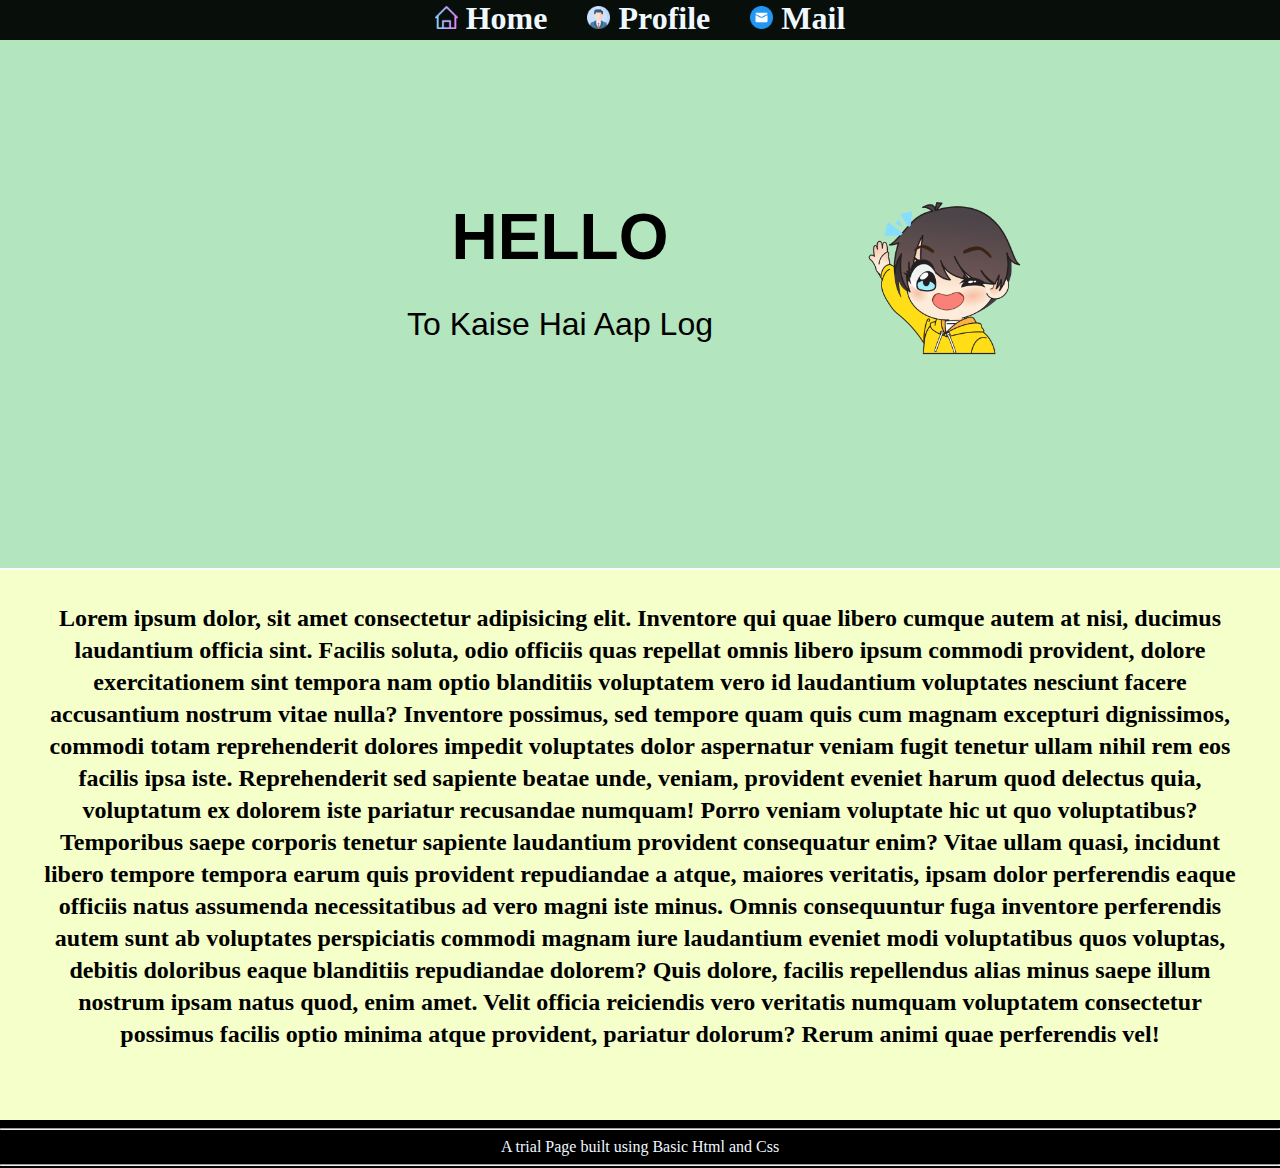
==== sample/index.html @ 36948a70 "practice page 2" ====
<!DOCTYPE html>
<html lang="en">
<head>
    <meta charset="UTF-8">
    <meta http-equiv="X-UA-Compatible" content="IE=edge">
    <meta name="viewport" content="width=device-width, initial-scale=1.0">
    <title>learning div</title>
    <link rel="stylesheet" href="style2.css">
</head>
<body>
    <div class="navigation">
        <h1>
            <a target="blank" href="https://www.google.co.in/maps/@26.8992512,80.9467904,12z?hl=en&authuser=0"><img src="home (1).png" width="23px">  Home   </a>
            <a target="blank" href="https://www.linkedin.com/in/satyam-pandey-258667248/"><img src="profile.png" width="23px"> Profile</a>
            <a target="blank" href="mailto:satyamshivam366@gmail.com"><img src="mail.png" width="23px">  Mail</a>
        </h1>
    </div>
    <div class="top">
        <div class="greeting">
               <img class="hi" src="hi.png" > 
               <h1>HELLO</h1> 
               <p>To Kaise Hai Aap Log </p>
             
        </div>
        
    </div>
    <div class="middle"><h2>Lorem ipsum dolor, sit amet consectetur adipisicing elit. Inventore qui quae libero cumque autem at nisi, ducimus laudantium officia sint. Facilis soluta, odio officiis quas repellat omnis libero ipsum commodi provident, dolore exercitationem sint tempora nam optio blanditiis voluptatem vero id laudantium voluptates nesciunt facere accusantium nostrum vitae nulla? Inventore possimus, sed tempore quam quis cum magnam excepturi dignissimos, commodi totam reprehenderit dolores impedit voluptates dolor aspernatur veniam fugit tenetur ullam nihil rem eos facilis ipsa iste. Reprehenderit sed sapiente beatae unde, veniam, provident eveniet harum quod delectus quia, voluptatum ex dolorem iste pariatur recusandae numquam! Porro veniam voluptate hic ut quo voluptatibus? Temporibus saepe corporis tenetur sapiente laudantium provident consequatur enim? Vitae ullam quasi, incidunt libero tempore tempora earum quis provident repudiandae a atque, maiores veritatis, ipsam dolor perferendis eaque officiis natus assumenda necessitatibus ad vero magni iste minus. Omnis consequuntur fuga inventore perferendis autem sunt ab voluptates perspiciatis commodi magnam iure laudantium eveniet modi voluptatibus quos voluptas, debitis doloribus eaque blanditiis repudiandae dolorem? Quis dolore, facilis repellendus alias minus saepe illum nostrum ipsam natus quod, enim amet. Velit officia reiciendis vero veritatis numquam voluptatem consectetur possimus facilis optio minima atque provident, pariatur dolorum? Rerum animi quae perferendis vel!</h2></div>
    <div class="footer">
        <hr>
        A trial Page built using Basic Html and Css
        <hr>
    </div>
</body>
</html>
---- sample/style2.css ----
body{margin: 0; text-align: center;}
h1{margin: 0 ;color: aliceblue;}
.top h1{color: black;}
a{color: aliceblue; text-decoration:none;margin: 1rem ;}
a:hover{color:#B3E5BE;}
.navigation
{height: 2.5rem;width: 100%; position: fixed;top: 0;
  background-color:  rgb(8, 14, 10);
}
.top
{height: 33rem;width: 100% ;position: absolute; top: 2.5rem;
    background-color:  #B3E5BE;
}
.middle
{height:35rem;width: 100%; position: absolute; top: 35.6rem;
    background-color:  #F5FFC9;
    line-height: 2rem;
}
h2{margin: 2rem;}
.footer
{height:3rem;width: 100%; position: absolute; top: 70rem;
    background-color: black;color: aliceblue;
}
.greeting
{  padding: 1rem;
    width: 60%;
    margin:  9rem auto;
    font-size: 2rem;
    font-family: cursive,sans-serif;
   
  
    
}
.greeting img
{width: 10rem;
    float: right;}
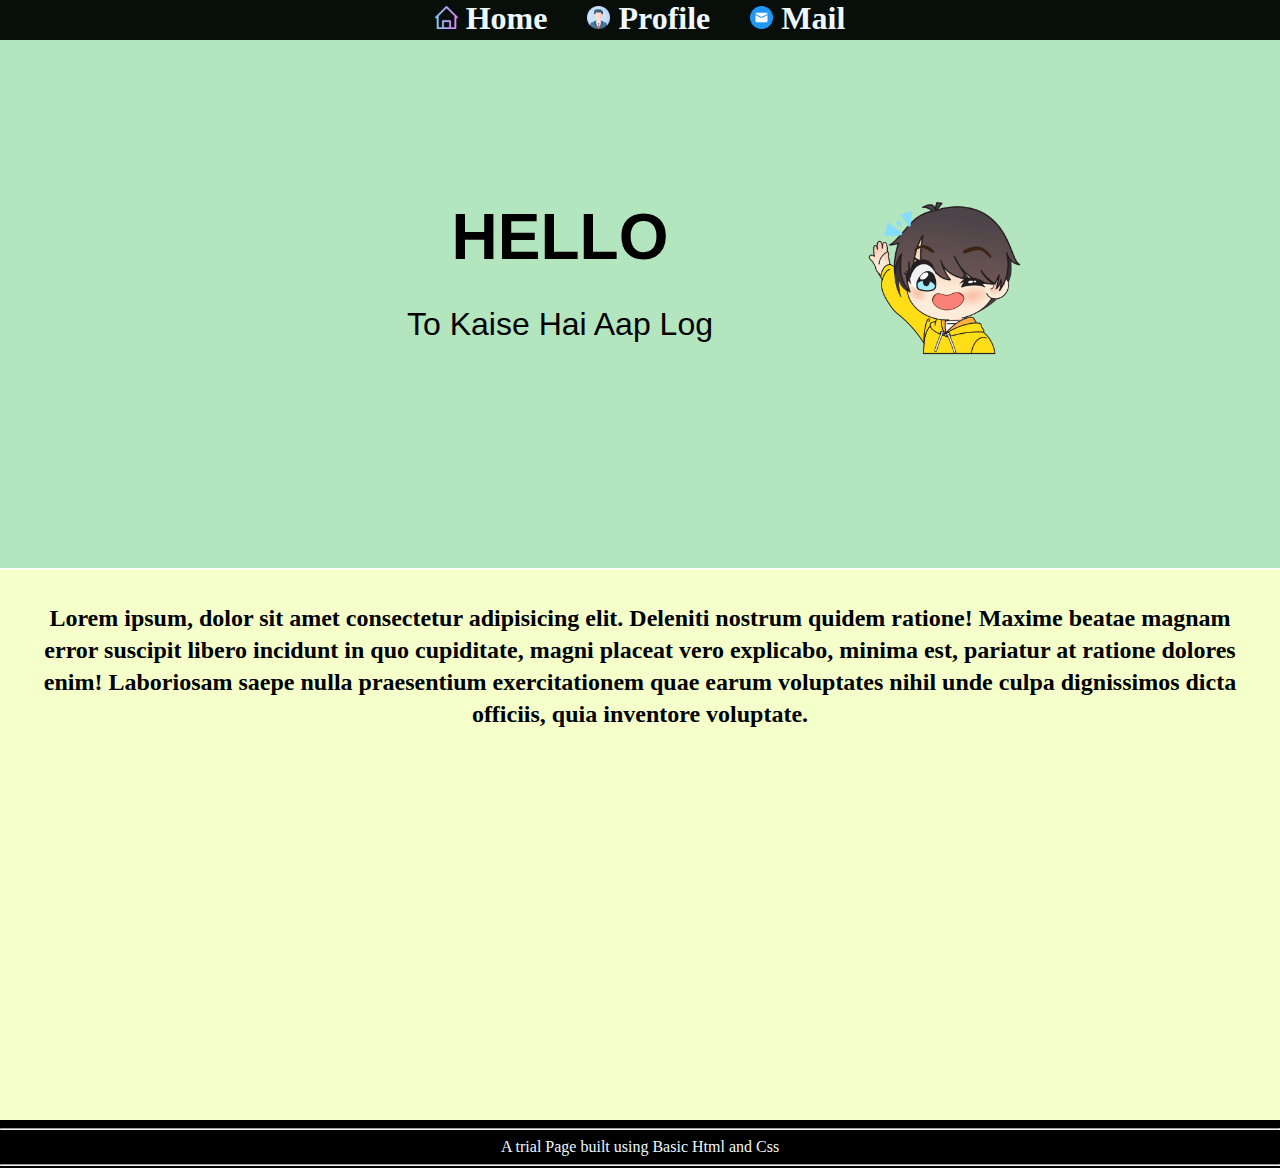
==== commit d3ef457b: "updating text content" ====
--- a/sample/index.html
+++ b/sample/index.html
@@ -24,11 +24,13 @@
         </div>
         
     </div>
-    <div class="middle"><h2>Lorem ipsum dolor, sit amet consectetur adipisicing elit. Inventore qui quae libero cumque autem at nisi, ducimus laudantium officia sint. Facilis soluta, odio officiis quas repellat omnis libero ipsum commodi provident, dolore exercitationem sint tempora nam optio blanditiis voluptatem vero id laudantium voluptates nesciunt facere accusantium nostrum vitae nulla? Inventore possimus, sed tempore quam quis cum magnam excepturi dignissimos, commodi totam reprehenderit dolores impedit voluptates dolor aspernatur veniam fugit tenetur ullam nihil rem eos facilis ipsa iste. Reprehenderit sed sapiente beatae unde, veniam, provident eveniet harum quod delectus quia, voluptatum ex dolorem iste pariatur recusandae numquam! Porro veniam voluptate hic ut quo voluptatibus? Temporibus saepe corporis tenetur sapiente laudantium provident consequatur enim? Vitae ullam quasi, incidunt libero tempore tempora earum quis provident repudiandae a atque, maiores veritatis, ipsam dolor perferendis eaque officiis natus assumenda necessitatibus ad vero magni iste minus. Omnis consequuntur fuga inventore perferendis autem sunt ab voluptates perspiciatis commodi magnam iure laudantium eveniet modi voluptatibus quos voluptas, debitis doloribus eaque blanditiis repudiandae dolorem? Quis dolore, facilis repellendus alias minus saepe illum nostrum ipsam natus quod, enim amet. Velit officia reiciendis vero veritatis numquam voluptatem consectetur possimus facilis optio minima atque provident, pariatur dolorum? Rerum animi quae perferendis vel!</h2></div>
+    <div class="middle">
+                <h2>Lorem ipsum, dolor sit amet consectetur adipisicing elit. Deleniti nostrum quidem ratione! Maxime beatae magnam error suscipit libero incidunt in quo cupiditate, magni placeat vero explicabo, minima est, pariatur at ratione dolores enim! Laboriosam saepe nulla praesentium exercitationem quae earum voluptates nihil unde culpa dignissimos dicta officiis, quia inventore voluptate.</h2>
+    </div>
     <div class="footer">
         <hr>
         A trial Page built using Basic Html and Css
         <hr>
     </div>
 </body>
-</html>+</html>
